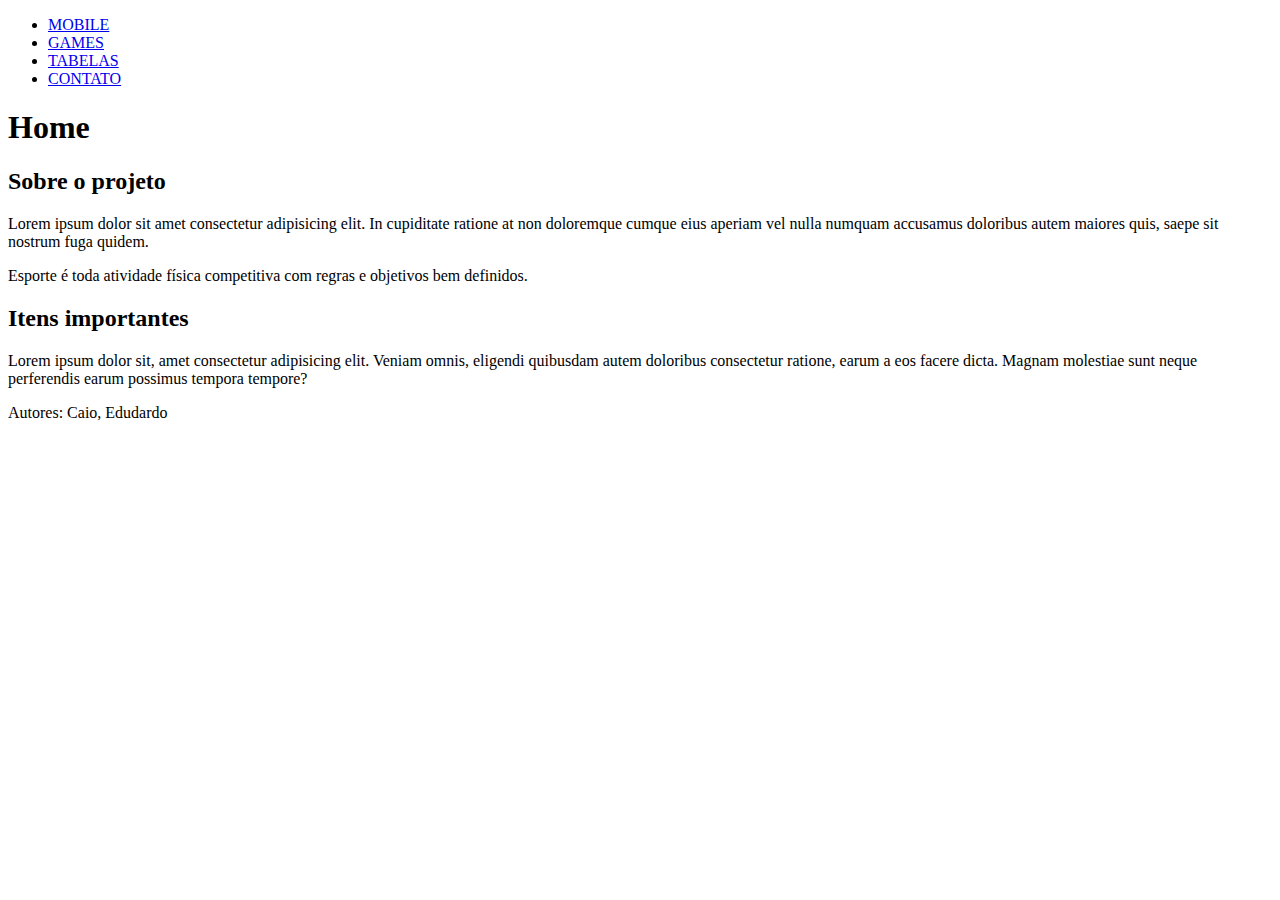
==== index.html @ fbf4b578 "mudei o autor" ====
<!DOCTYPE html>
<html lang="pt-br">
<head>
    <meta charset="UTF-8">
    <meta http-equiv="X-UA-Compatible" content="IE=edge">
    <meta name="viewport" content="width=device-width, initial-scale=1.0">
    <title>Home</title>
</head>
<body>
    <div>
        <nav>
            <ul>
                <li>
                    <a href="mobile.html">MOBILE</a>
                </li>
                <li>
                    <a href="games.html">GAMES</a>
                </li>
                <li>
                    <a href="tabelas.html">TABELAS</a>
                </li>
                <li>
                    <a href="contato.html">CONTATO</a>
                </li>
            </ul>
        </nav>

        <header>
            <h1>Home</h1>
        </header> 

        <section>
            <h2>Sobre o projeto</h2>
            <p>Lorem ipsum dolor sit amet consectetur adipisicing elit. In cupiditate ratione at non doloremque cumque eius aperiam vel nulla numquam accusamus doloribus autem maiores quis, saepe sit nostrum fuga quidem.</p>
            <p>Esporte é toda atividade física competitiva com regras e objetivos bem definidos.</p>
        </section>
        <section>
            <h2>Itens importantes</h2>
            <p>
                Lorem ipsum dolor sit, amet consectetur adipisicing elit. Veniam omnis, eligendi quibusdam autem doloribus consectetur ratione, earum a eos facere dicta. Magnam molestiae sunt neque perferendis earum possimus tempora tempore?
            </p>
        </section>

        <footer>
            <p>
                Autores: Caio, Edudardo 
            </p>
        </footer>


    </div>
</body>
</html>
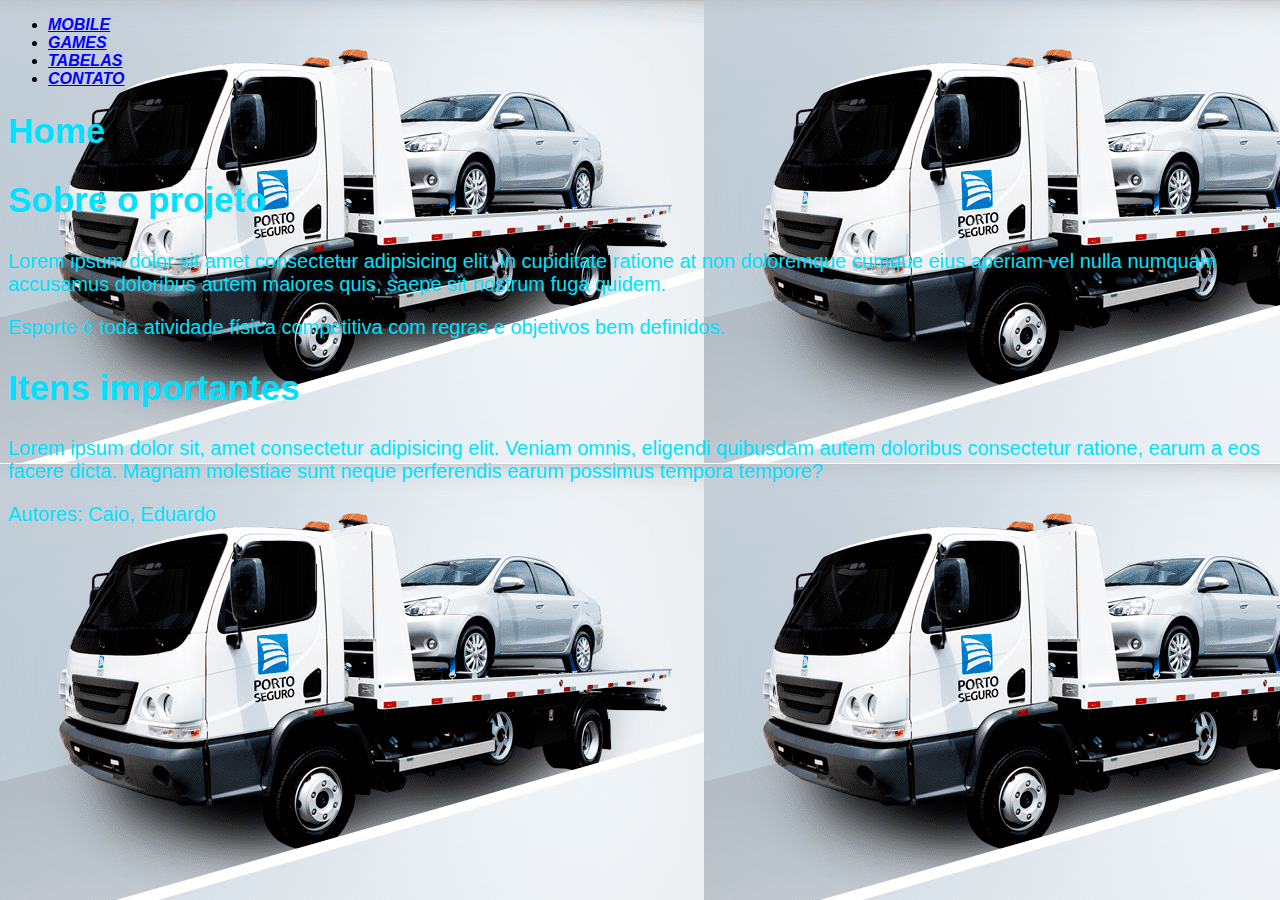
==== commit 51508dc1: "colocando cores e fotos e pipipipopopo" ====
--- a/index.html
+++ b/index.html
@@ -1,53 +1,60 @@
 <!DOCTYPE html>
 <html lang="pt-br">
-<head>
-    <meta charset="UTF-8">
-    <meta http-equiv="X-UA-Compatible" content="IE=edge">
-    <meta name="viewport" content="width=device-width, initial-scale=1.0">
+  <head>
+    <meta charset="UTF-8" />
+    <meta http-equiv="X-UA-Compatible" content="IE=edge" />
+    <meta name="viewport" content="width=device-width, initial-scale=1.0" />
     <title>Home</title>
-</head>
-<body>
+    <link rel="stylesheet" href="css/style.css">
+  </head>
+  <body>
     <div>
-        <nav>
-            <ul>
-                <li>
-                    <a href="mobile.html">MOBILE</a>
-                </li>
-                <li>
-                    <a href="games.html">GAMES</a>
-                </li>
-                <li>
-                    <a href="tabelas.html">TABELAS</a>
-                </li>
-                <li>
-                    <a href="contato.html">CONTATO</a>
-                </li>
-            </ul>
-        </nav>
+      <nav>
+        <ul>
+          <li>
+            <a href="mobile.html">MOBILE</a>
+          </li>
+          <li>
+            <a href="games.html">GAMES</a>
+          </li>
+          <li>
+            <a href="tabelas.html">TABELAS</a>
+          </li>
+          <li>
+            <a href="contato.html">CONTATO</a>
+          </li>
+        </ul>
+      </nav>
 
-        <header>
-            <h1>Home</h1>
-        </header> 
+      <header>
+        <h1 id="titulo">Home</h1>
+      </header>
 
-        <section>
-            <h2>Sobre o projeto</h2>
-            <p>Lorem ipsum dolor sit amet consectetur adipisicing elit. In cupiditate ratione at non doloremque cumque eius aperiam vel nulla numquam accusamus doloribus autem maiores quis, saepe sit nostrum fuga quidem.</p>
-            <p>Esporte é toda atividade física competitiva com regras e objetivos bem definidos.</p>
-        </section>
-        <section>
-            <h2>Itens importantes</h2>
-            <p>
-                Lorem ipsum dolor sit, amet consectetur adipisicing elit. Veniam omnis, eligendi quibusdam autem doloribus consectetur ratione, earum a eos facere dicta. Magnam molestiae sunt neque perferendis earum possimus tempora tempore?
-            </p>
-        </section>
+      <section>
+        <h2>Sobre o projeto</h2>
+        <p>
+          Lorem ipsum dolor sit amet consectetur adipisicing elit. In cupiditate
+          ratione at non doloremque cumque eius aperiam vel nulla numquam
+          accusamus doloribus autem maiores quis, saepe sit nostrum fuga quidem.
+        </p>
+        <p>
+          Esporte é toda atividade física competitiva com regras e objetivos bem
+          definidos.
+        </p>
+      </section>
+      <section>
+        <h2>Itens importantes</h2>
+        <p>
+          Lorem ipsum dolor sit, amet consectetur adipisicing elit. Veniam
+          omnis, eligendi quibusdam autem doloribus consectetur ratione, earum a
+          eos facere dicta. Magnam molestiae sunt neque perferendis earum
+          possimus tempora tempore?
+        </p>
+      </section>
 
-        <footer>
-            <p>
-                Autores: Caio, Edudardo 
-            </p>
-        </footer>
-
-
+      <footer>
+        <p>Autores: Caio, Eduardo</p>
+      </footer>
     </div>
-</body>
-</html>+  </body>
+</html>
--- a/css/style.css
+++ b/css/style.css
@@ -0,0 +1,24 @@
+p {
+  color: rgb(0, 225, 255);
+  font-size: 20px;
+  font-family: Arial, Helvetica, sans-serif;
+}
+a {
+  color: blue;
+  font-weight: bolder;
+  font-style: italic;
+  font-family: Arial, Helvetica, sans-serif;
+}
+h1 {
+  color: rgb(0, 225, 255);
+  font-size: 35px;
+  font-weight: bold;
+  font-family: Arial, Helvetica, sans-serif;
+}
+h2 {
+  color: rgb(0, 225, 255);
+  font-size: 35px;
+  font-weight: bold;
+  font-family: Arial, Helvetica, sans-serif;
+}
+body {background-image:url("guincho porto.png");}
